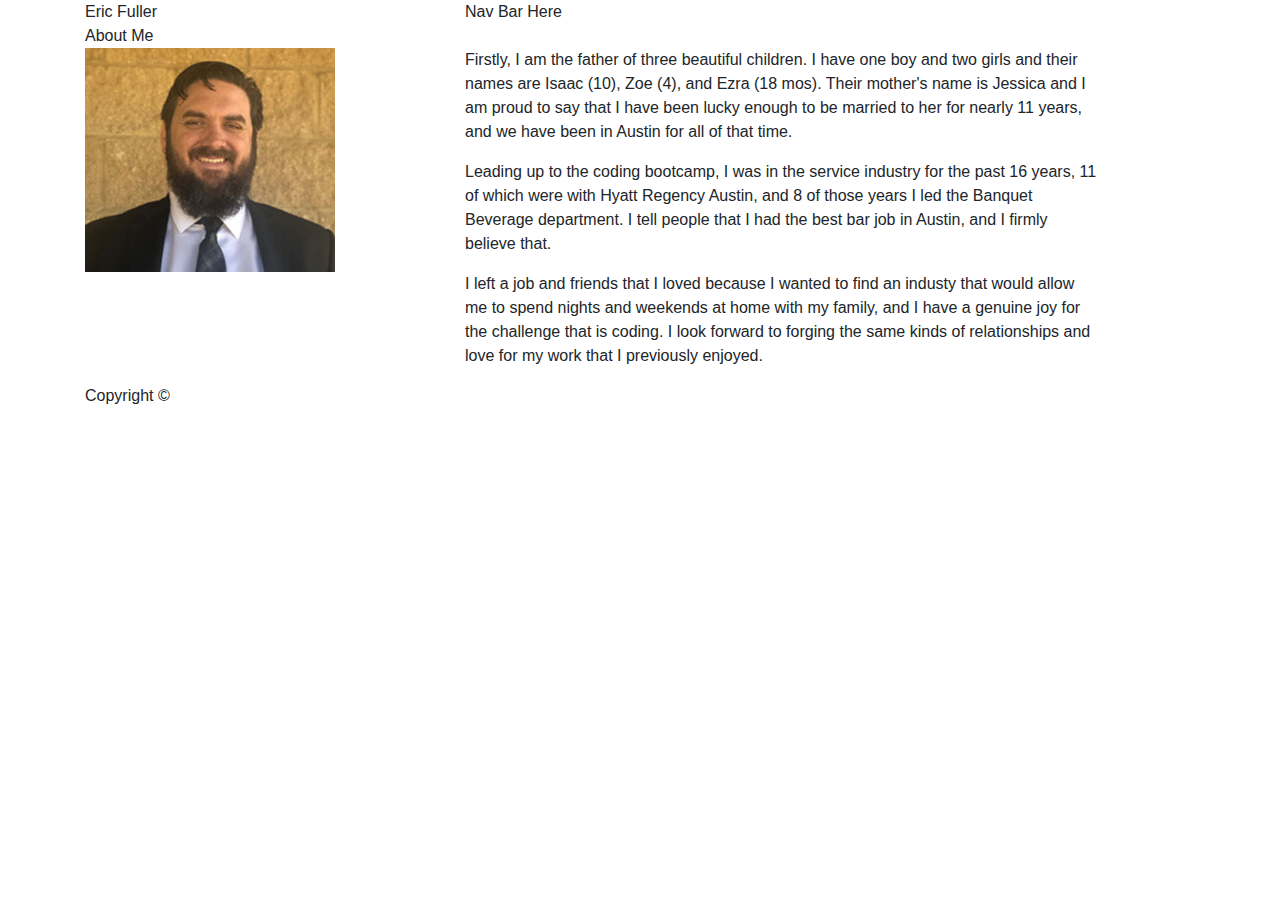
==== index.html @ 856a2e6b "added grid layout" ====
<!DOCTYPE html>
<html lang="en">
    <head>
        <title>Eric Fuller's Portfolio</title>
        <meta charset="utf 8">
        <link rel="stylesheet" href="https://stackpath.bootstrapcdn.com/bootstrap/4.3.1/css/bootstrap.min.css" integrity="sha384-ggOyR0iXCbMQv3Xipma34MD+dH/1fQ784/j6cY/iJTQUOhcWr7x9JvoRxT2MZw1T" crossorigin="anonymous">
        <script src="https://code.jquery.com/jquery-3.3.1.slim.min.js" integrity="sha384-q8i/X+965DzO0rT7abK41JStQIAqVgRVzpbzo5smXKp4YfRvH+8abtTE1Pi6jizo" crossorigin="anonymous"></script>
        <script src="https://cdnjs.cloudflare.com/ajax/libs/popper.js/1.14.7/umd/popper.min.js" integrity="sha384-UO2eT0CpHqdSJQ6hJty5KVphtPhzWj9WO1clHTMGa3JDZwrnQq4sF86dIHNDz0W1" crossorigin="anonymous"></script>
        <script src="https://stackpath.bootstrapcdn.com/bootstrap/4.3.1/js/bootstrap.min.js" integrity="sha384-JjSmVgyd0p3pXB1rRibZUAYoIIy6OrQ6VrjIEaFf/nJGzIxFDsf4x0xIM+B07jRM" crossorigin="anonymous"></script>
        <link rel="stylesheet" type="text/css" href="style.css">
    </head>
    <body>
        <div class="container">
            <div class="row heading">
                <div class="col-sm-4">Eric Fuller</div>
                <div class="col-sm-offset-3 col-sm-4">Nav Bar Here</div>
            </div>
            <div class="row about_me">
                <div class="col-sm-3">About Me</div>
            </div>
            <div class="row content">
                <div class="col-sm-4"><img src="img\profile_pic.jpg"></div>
                <div class="col-sm-7">
                    <p>Firstly, I am the father of three beautiful children. I have one boy and two girls and their names are Isaac (10), Zoe (4), and Ezra (18 mos). Their mother's name is Jessica and I am proud to say that I have been lucky enough to be married to her for nearly 11 years, and we have been in Austin for all of that time.</p>

                    <p>Leading up to the coding bootcamp, I was in the service industry for the past 16 years, 11 of which were with Hyatt Regency Austin, and 8 of those years I led the Banquet Beverage department. I tell people that I had the best bar job in Austin, and I firmly believe that.</p>
                    
                    <p>I left a job and friends that I loved because I wanted to find an industy that would allow me to spend nights and weekends at home with my family, and I have a genuine joy for the challenge that is coding. I look forward to forging the same kinds of relationships and love for my work that I previously enjoyed.</p>
                </div>
            </div>
            <div class="row footer">
                <div class="col-sm-12">Copyright &copy;</div>
            </div>
        </div>
    
    </body>

</html>
---- style.css ----
h1 {
    text-align: center;
    background-color: #59aaa5;
    color: white;
    font-size: 3em;
    float: left;
    padding: .5em;
    
}

a {
    color: gray;
}

.nav {
    
}
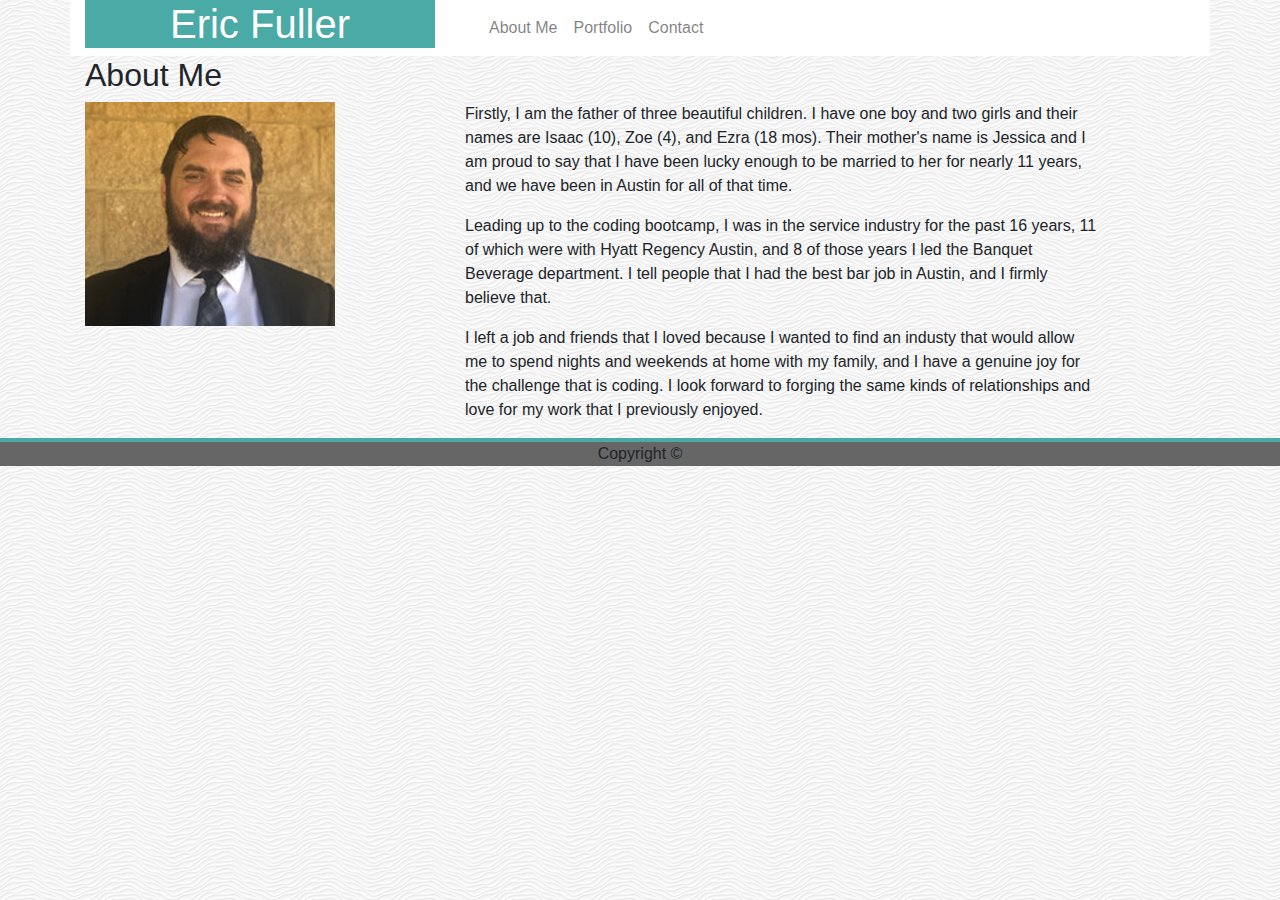
==== commit 0cb57f80: "bg image added" ====
--- a/index.html
+++ b/index.html
@@ -12,20 +12,38 @@
     <body>
         <div class="container">
             <div class="row heading">
-                <div class="col-sm-4">Eric Fuller</div>
-                <div class="col-sm-offset-3 col-sm-4">Nav Bar Here</div>
+                <div class="col-sm-4">
+                    <h1>Eric Fuller</h1>
+                </div>
+                <div class="col-sm-offset-3 col-sm-4">
+                    <nav class="navbar navbar-expand-lg navbar-light bg-white">
+                        <button class="navbar-toggler" type="button" data-toggle="collapse" data-target="#navbarNavAltMarkup" aria-controls="navbarNavAltMarkup" aria-expanded="false" aria-label="Toggle navigation">
+                        <span class="navbar-toggler-icon"></span>
+                        </button>
+                        <div class="collapse navbar-collapse" id="navbarNavAltMarkup">
+                            <div class="navbar-nav">
+                                <a class="nav-item nav-link" href="index.html">About Me <span class="sr-only">(current)</span></a>
+                                <a class="nav-item nav-link" href="portfolio.html">Portfolio</a>
+                                <a class="nav-item nav-link" href="contact.html">Contact</a>
+                            </div>
+                        </div>
+                    </nav>
+                </div>
             </div>
             <div class="row about_me">
-                <div class="col-sm-3">About Me</div>
+                <div class="col-sm-3">
+                    <h2>About Me</h2>
+                </div>
             </div>
             <div class="row content">
-                <div class="col-sm-4"><img src="img\profile_pic.jpg"></div>
+                <div class="col-sm-4"><img src="img\profile_pic.jpg" id="profile_pic"></div>
                 <div class="col-sm-7">
                     <p>Firstly, I am the father of three beautiful children. I have one boy and two girls and their names are Isaac (10), Zoe (4), and Ezra (18 mos). Their mother's name is Jessica and I am proud to say that I have been lucky enough to be married to her for nearly 11 years, and we have been in Austin for all of that time.</p>
 
                     <p>Leading up to the coding bootcamp, I was in the service industry for the past 16 years, 11 of which were with Hyatt Regency Austin, and 8 of those years I led the Banquet Beverage department. I tell people that I had the best bar job in Austin, and I firmly believe that.</p>
                     
                     <p>I left a job and friends that I loved because I wanted to find an industy that would allow me to spend nights and weekends at home with my family, and I have a genuine joy for the challenge that is coding. I look forward to forging the same kinds of relationships and love for my work that I previously enjoyed.</p>
+                </div>
                 </div>
             </div>
             <div class="row footer">
--- a/style.css
+++ b/style.css
@@ -1,17 +1,38 @@
 h1 {
+    background-color: #4aaaa5;
+    color: white;
     text-align: center;
-    background-color: #59aaa5;
-    color: white;
-    font-size: 3em;
-    float: left;
-    padding: .5em;
+    
+    
     
 }
 
-a {
-    color: gray;
+.heading {
+    background-color: white;
 }
 
-.nav {
+body {
+    background-image: url("img/white-waves.png");
+}
+
+.col-sm-4 {
+    float: left;
+}
+
+img {
+    max-width: 100%;
+}
+
+.footer {
+    text-align: center;
+}
+
+p {
+    size: 1.5em;
+}
+
+.footer {
+    background-color: #666666;
+    border-top: #4aaaa5 solid .3em;
     
 }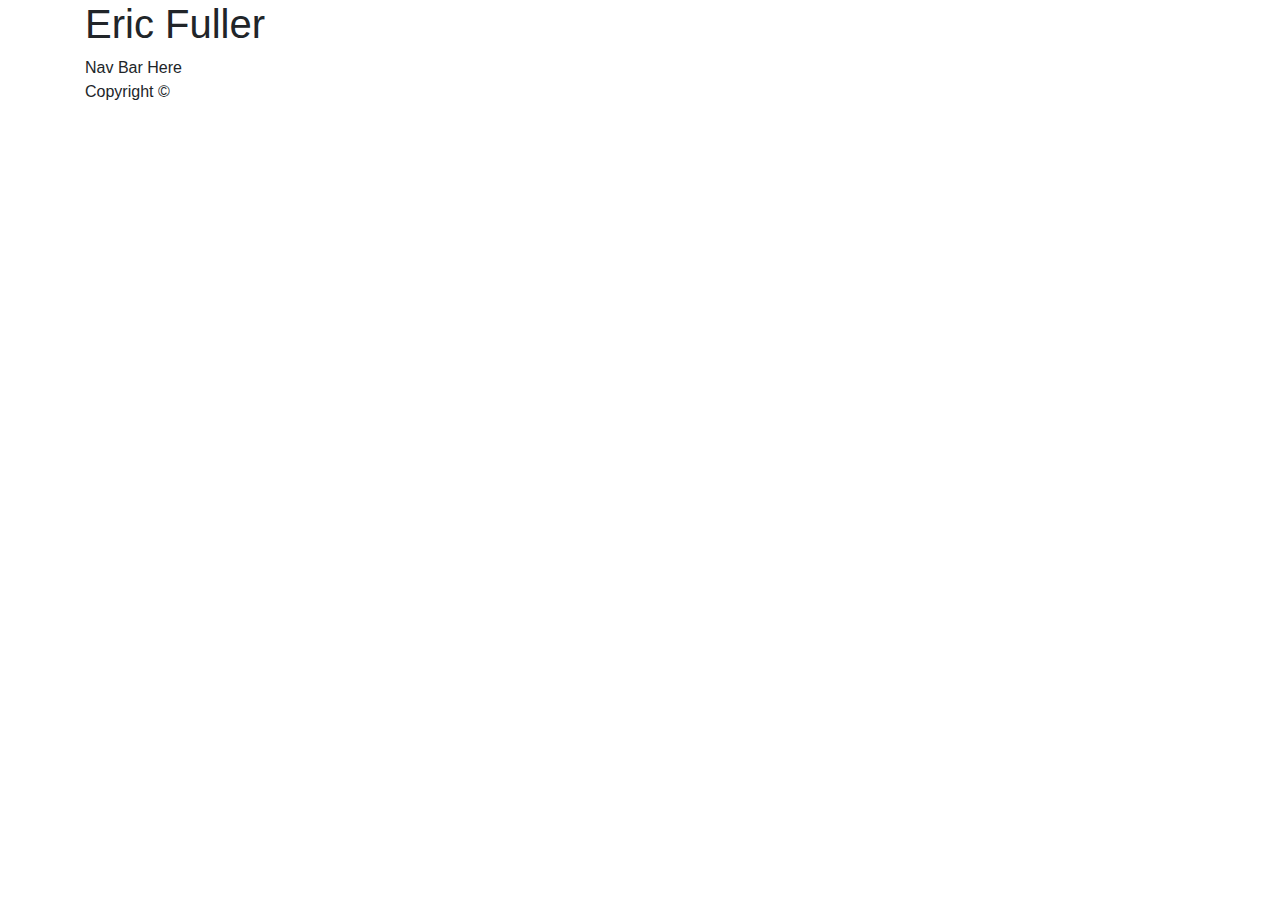
==== commit ee42c2ce: "started over" ====
--- a/index.html
+++ b/index.html
@@ -11,43 +11,21 @@
     </head>
     <body>
         <div class="container">
-            <div class="row heading">
-                <div class="col-sm-4">
+            <div class="logo">
+                <div class="col-0-0">
                     <h1>Eric Fuller</h1>
                 </div>
-                <div class="col-sm-offset-3 col-sm-4">
-                    <nav class="navbar navbar-expand-lg navbar-light bg-white">
-                        <button class="navbar-toggler" type="button" data-toggle="collapse" data-target="#navbarNavAltMarkup" aria-controls="navbarNavAltMarkup" aria-expanded="false" aria-label="Toggle navigation">
-                        <span class="navbar-toggler-icon"></span>
-                        </button>
-                        <div class="collapse navbar-collapse" id="navbarNavAltMarkup">
-                            <div class="navbar-nav">
-                                <a class="nav-item nav-link" href="index.html">About Me <span class="sr-only">(current)</span></a>
-                                <a class="nav-item nav-link" href="portfolio.html">Portfolio</a>
-                                <a class="nav-item nav-link" href="contact.html">Contact</a>
-                            </div>
-                        </div>
-                    </nav>
+            </div>
+            <div class="navy">
+                <div class="col-1-0">Nav Bar Here</div>
+            </div>
+            <div class="content">
+                <div class="col-7-0"></div>
+            </div>
+            <div class="footer">
+                <div class="col-8-0">
+                    <footer>Copyright &copy;</footer>
                 </div>
-            </div>
-            <div class="row about_me">
-                <div class="col-sm-3">
-                    <h2>About Me</h2>
-                </div>
-            </div>
-            <div class="row content">
-                <div class="col-sm-4"><img src="img\profile_pic.jpg" id="profile_pic"></div>
-                <div class="col-sm-7">
-                    <p>Firstly, I am the father of three beautiful children. I have one boy and two girls and their names are Isaac (10), Zoe (4), and Ezra (18 mos). Their mother's name is Jessica and I am proud to say that I have been lucky enough to be married to her for nearly 11 years, and we have been in Austin for all of that time.</p>
-
-                    <p>Leading up to the coding bootcamp, I was in the service industry for the past 16 years, 11 of which were with Hyatt Regency Austin, and 8 of those years I led the Banquet Beverage department. I tell people that I had the best bar job in Austin, and I firmly believe that.</p>
-                    
-                    <p>I left a job and friends that I loved because I wanted to find an industy that would allow me to spend nights and weekends at home with my family, and I have a genuine joy for the challenge that is coding. I look forward to forging the same kinds of relationships and love for my work that I previously enjoyed.</p>
-                </div>
-                </div>
-            </div>
-            <div class="row footer">
-                <div class="col-sm-12">Copyright &copy;</div>
             </div>
         </div>
     
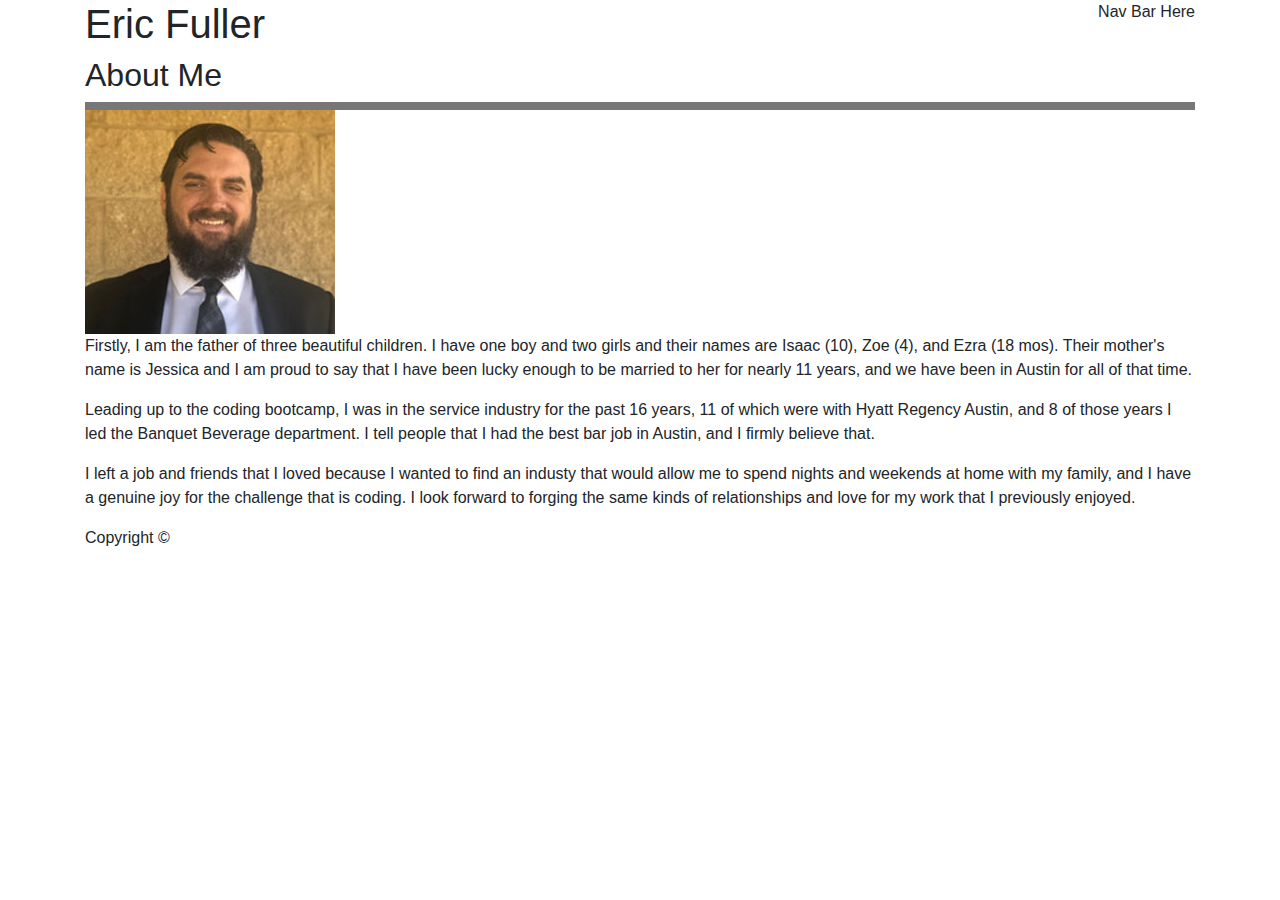
==== commit 88948c6d: "skeleton" ====
--- a/index.html
+++ b/index.html
@@ -19,8 +19,16 @@
             <div class="navy">
                 <div class="col-1-0">Nav Bar Here</div>
             </div>
+            <div class="info_title">
+                <h2>About Me</h2>
+            </div>
             <div class="content">
-                <div class="col-7-0"></div>
+                <div class="col-7-0">
+                    <img src="img/profile_pic.jpg">
+                    <p>Firstly, I am the father of three beautiful children. I have one boy and two girls and their names are Isaac (10), Zoe (4), and Ezra (18 mos). Their mother's name is Jessica and I am proud to say that I have been lucky enough to be married to her for nearly 11 years, and we have been in Austin for all of that time.</p>
+                    <p>Leading up to the coding bootcamp, I was in the service industry for the past 16 years, 11 of which were with Hyatt Regency Austin, and 8 of those years I led the Banquet Beverage department. I tell people that I had the best bar job in Austin, and I firmly believe that.</p>
+                    <p>I left a job and friends that I loved because I wanted to find an industy that would allow me to spend nights and weekends at home with my family, and I have a genuine joy for the challenge that is coding. I look forward to forging the same kinds of relationships and love for my work that I previously enjoyed.</p>
+                </div>
             </div>
             <div class="footer">
                 <div class="col-8-0">
--- a/style.css
+++ b/style.css
@@ -0,0 +1,12 @@
+h1 {
+    float: left;
+}
+
+.navy {
+    float: right;
+}
+
+.info_title {
+    clear: both;
+    border-bottom: 8px solid #777777;
+}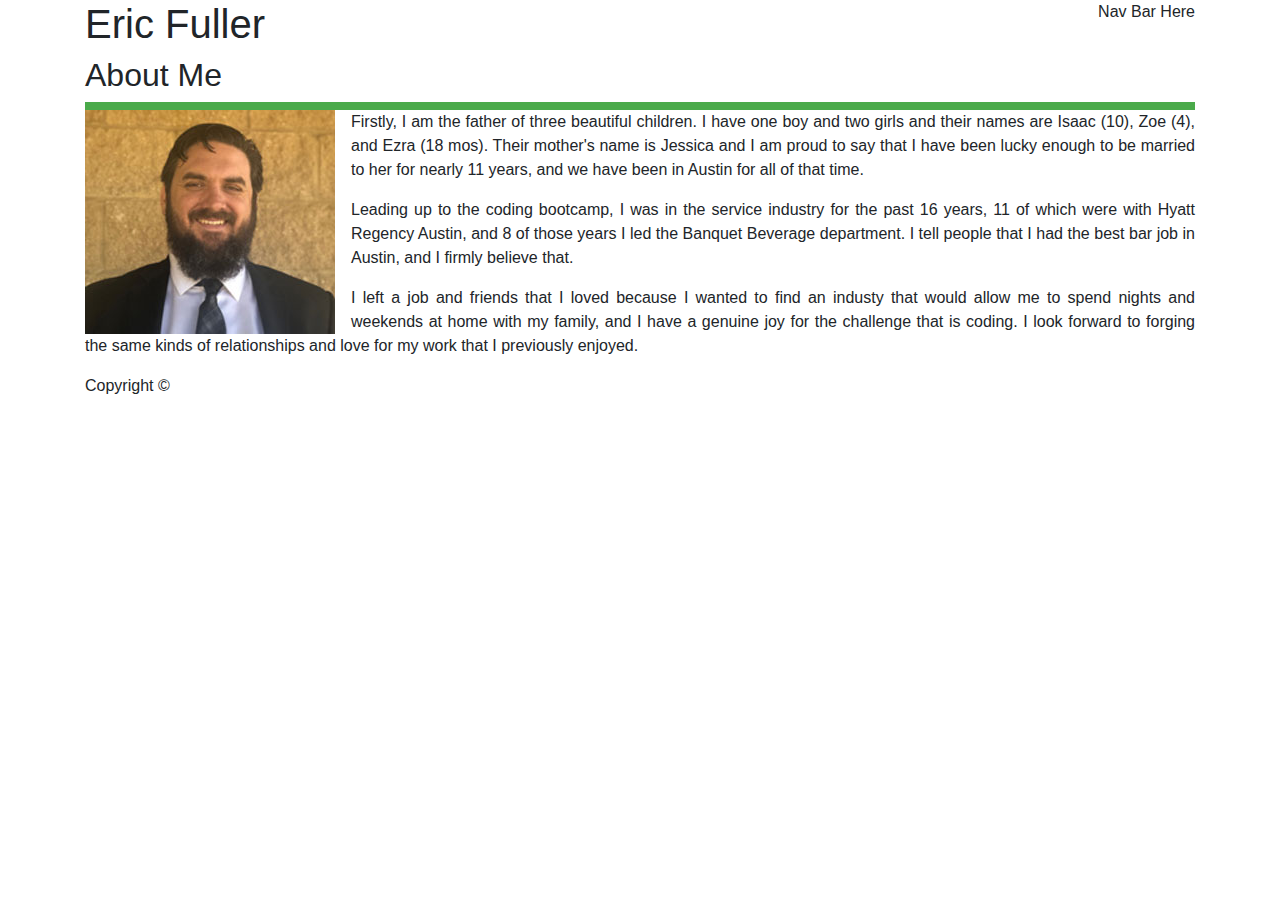
==== commit 9a2c67f7: "added viewport meta" ====
--- a/index.html
+++ b/index.html
@@ -3,10 +3,15 @@
     <head>
         <title>Eric Fuller's Portfolio</title>
         <meta charset="utf 8">
+        <meta name="viewport" content="width-device-width, initial-scale=1">
+        
         <link rel="stylesheet" href="https://stackpath.bootstrapcdn.com/bootstrap/4.3.1/css/bootstrap.min.css" integrity="sha384-ggOyR0iXCbMQv3Xipma34MD+dH/1fQ784/j6cY/iJTQUOhcWr7x9JvoRxT2MZw1T" crossorigin="anonymous">
+        
         <script src="https://code.jquery.com/jquery-3.3.1.slim.min.js" integrity="sha384-q8i/X+965DzO0rT7abK41JStQIAqVgRVzpbzo5smXKp4YfRvH+8abtTE1Pi6jizo" crossorigin="anonymous"></script>
         <script src="https://cdnjs.cloudflare.com/ajax/libs/popper.js/1.14.7/umd/popper.min.js" integrity="sha384-UO2eT0CpHqdSJQ6hJty5KVphtPhzWj9WO1clHTMGa3JDZwrnQq4sF86dIHNDz0W1" crossorigin="anonymous"></script>
         <script src="https://stackpath.bootstrapcdn.com/bootstrap/4.3.1/js/bootstrap.min.js" integrity="sha384-JjSmVgyd0p3pXB1rRibZUAYoIIy6OrQ6VrjIEaFf/nJGzIxFDsf4x0xIM+B07jRM" crossorigin="anonymous"></script>
+        
+        <!--My CSS-->
         <link rel="stylesheet" type="text/css" href="style.css">
     </head>
     <body>
@@ -24,7 +29,7 @@
             </div>
             <div class="content">
                 <div class="col-7-0">
-                    <img src="img/profile_pic.jpg">
+                    <img src="img/profile_pic.jpg" class=".img-fluid">
                     <p>Firstly, I am the father of three beautiful children. I have one boy and two girls and their names are Isaac (10), Zoe (4), and Ezra (18 mos). Their mother's name is Jessica and I am proud to say that I have been lucky enough to be married to her for nearly 11 years, and we have been in Austin for all of that time.</p>
                     <p>Leading up to the coding bootcamp, I was in the service industry for the past 16 years, 11 of which were with Hyatt Regency Austin, and 8 of those years I led the Banquet Beverage department. I tell people that I had the best bar job in Austin, and I firmly believe that.</p>
                     <p>I left a job and friends that I loved because I wanted to find an industy that would allow me to spend nights and weekends at home with my family, and I have a genuine joy for the challenge that is coding. I look forward to forging the same kinds of relationships and love for my work that I previously enjoyed.</p>
--- a/style.css
+++ b/style.css
@@ -8,5 +8,14 @@
 
 .info_title {
     clear: both;
-    border-bottom: 8px solid #777777;
-}+    border-bottom: 8px solid #4aaa4a;
+}
+
+img {
+    float: left;
+    margin-right: 1em;
+}
+
+p {
+    text-align: justify;
+    }
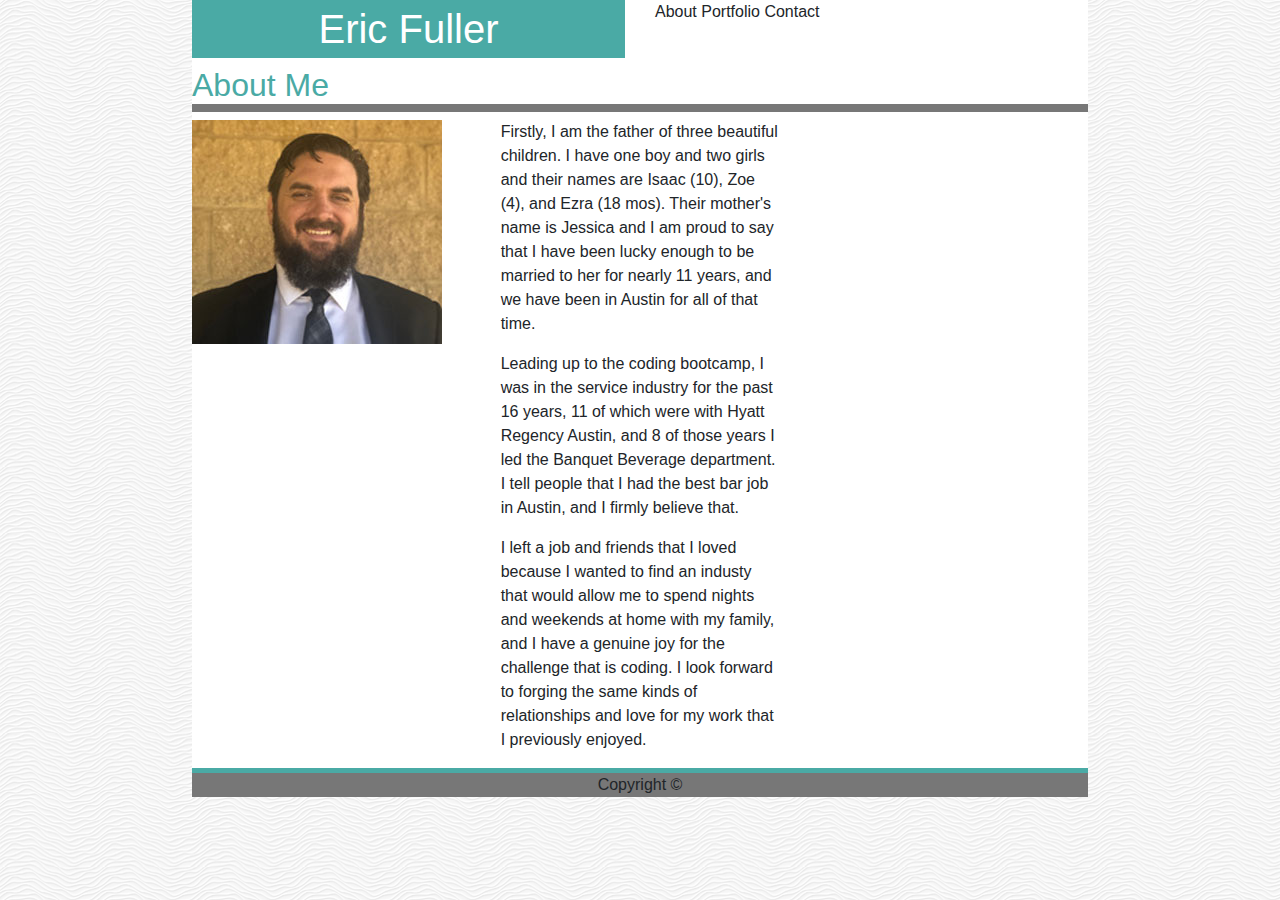
==== commit 5cb1641f: "started over with grid" ====
--- a/index.html
+++ b/index.html
@@ -3,44 +3,53 @@
     <head>
         <title>Eric Fuller's Portfolio</title>
         <meta charset="utf 8">
-        <meta name="viewport" content="width-device-width, initial-scale=1">
         
-        <link rel="stylesheet" href="https://stackpath.bootstrapcdn.com/bootstrap/4.3.1/css/bootstrap.min.css" integrity="sha384-ggOyR0iXCbMQv3Xipma34MD+dH/1fQ784/j6cY/iJTQUOhcWr7x9JvoRxT2MZw1T" crossorigin="anonymous">
         
         <script src="https://code.jquery.com/jquery-3.3.1.slim.min.js" integrity="sha384-q8i/X+965DzO0rT7abK41JStQIAqVgRVzpbzo5smXKp4YfRvH+8abtTE1Pi6jizo" crossorigin="anonymous"></script>
         <script src="https://cdnjs.cloudflare.com/ajax/libs/popper.js/1.14.7/umd/popper.min.js" integrity="sha384-UO2eT0CpHqdSJQ6hJty5KVphtPhzWj9WO1clHTMGa3JDZwrnQq4sF86dIHNDz0W1" crossorigin="anonymous"></script>
         <script src="https://stackpath.bootstrapcdn.com/bootstrap/4.3.1/js/bootstrap.min.js" integrity="sha384-JjSmVgyd0p3pXB1rRibZUAYoIIy6OrQ6VrjIEaFf/nJGzIxFDsf4x0xIM+B07jRM" crossorigin="anonymous"></script>
         
+        <link rel="stylesheet" href="https://stackpath.bootstrapcdn.com/bootstrap/4.3.1/css/bootstrap.min.css" integrity="sha384-ggOyR0iXCbMQv3Xipma34MD+dH/1fQ784/j6cY/iJTQUOhcWr7x9JvoRxT2MZw1T" crossorigin="anonymous">
         <!--My CSS-->
         <link rel="stylesheet" type="text/css" href="style.css">
     </head>
     <body>
-        <div class="container">
-            <div class="logo">
-                <div class="col-0-0">
-                    <h1>Eric Fuller</h1>
+        <div class="conatiner" style="margin: 0 15%;  background-color: white;">
+            <div class="header">
+                <div class="row">
+                    <div class="col-md-6">
+                        <h1>Eric Fuller</h1>
+                    </div>
+                    <div class="col-md-6">
+                        <p>About Portfolio Contact</nav>
+                    </div>
+                    </div>
+            </div>
+                <div class="row">
+                    <div class="col-12">
+                        <h2>About Me</h2>
+                    </div>
                 </div>
-            </div>
-            <div class="navy">
-                <div class="col-1-0">Nav Bar Here</div>
-            </div>
-            <div class="info_title">
-                <h2>About Me</h2>
-            </div>
-            <div class="content">
-                <div class="col-7-0">
-                    <img src="img/profile_pic.jpg" class=".img-fluid">
-                    <p>Firstly, I am the father of three beautiful children. I have one boy and two girls and their names are Isaac (10), Zoe (4), and Ezra (18 mos). Their mother's name is Jessica and I am proud to say that I have been lucky enough to be married to her for nearly 11 years, and we have been in Austin for all of that time.</p>
-                    <p>Leading up to the coding bootcamp, I was in the service industry for the past 16 years, 11 of which were with Hyatt Regency Austin, and 8 of those years I led the Banquet Beverage department. I tell people that I had the best bar job in Austin, and I firmly believe that.</p>
-                    <p>I left a job and friends that I loved because I wanted to find an industy that would allow me to spend nights and weekends at home with my family, and I have a genuine joy for the challenge that is coding. I look forward to forging the same kinds of relationships and love for my work that I previously enjoyed.</p>
+                <div class="row">
+                    <div class="col-4">
+                        <img src="img/profile_pic.jpg"  alt="cute pic of Eric Fuller">  
+                    </div>
+                    <div class="col-md-4">
+                        <p>Firstly, I am the father of three beautiful children. I have one boy and two girls and their names are Isaac (10), Zoe (4), and Ezra (18 mos). Their mother's name is Jessica and I am proud to say that I have been lucky enough to be married to her for nearly 11 years, and we have been in Austin for all of that time.</p>
+
+                        <p>Leading up to the coding bootcamp, I was in the service industry for the past 16 years, 11 of which were with Hyatt Regency Austin, and 8 of those years I led the Banquet Beverage department. I tell people that I had the best bar job in Austin, and I firmly believe that.</p>
+                            
+                        <p>I left a job and friends that I loved because I wanted to find an industy that would allow me to spend nights and weekends at home with my family, and I have a genuine joy for the challenge that is coding. I look forward to forging the same kinds of relationships and love for my work that I previously enjoyed.</p>    
+                    </div>
+                    <div class="col-4"></div>
                 </div>
-            </div>
-            <div class="footer">
-                <div class="col-8-0">
-                    <footer>Copyright &copy;</footer>
+                <div class="row">
+                    <div class="col-12">
+                        <footer>Copyright &copy;</footer>
+                    </div>
                 </div>
-            </div>
         </div>
+        
     
     </body>
 
--- a/style.css
+++ b/style.css
@@ -1,21 +1,33 @@
 h1 {
-    float: left;
+    background-color: #4aaaa5;
+    color: white;
+    padding: 5px;
+    text-align: center;  
 }
 
-.navy {
-    float: right;
+h2 {
+    color: #4aaaa5;
+    border-bottom: 8px solid #777777;
 }
 
-.info_title {
-    clear: both;
-    border-bottom: 8px solid #4aaa4a;
+footer {
+    background-color: #777777;
+    border-top: 5px solid #4aaaa5;
+    text-align: center;
 }
 
-img {
-    float: left;
-    margin-right: 1em;
+body {
+    background-image: url(img/white-waves.png);
 }
 
-p {
-    text-align: justify;
-    }
+.header {
+    background-color: white;
+}
+
+
+
+
+
+
+
+
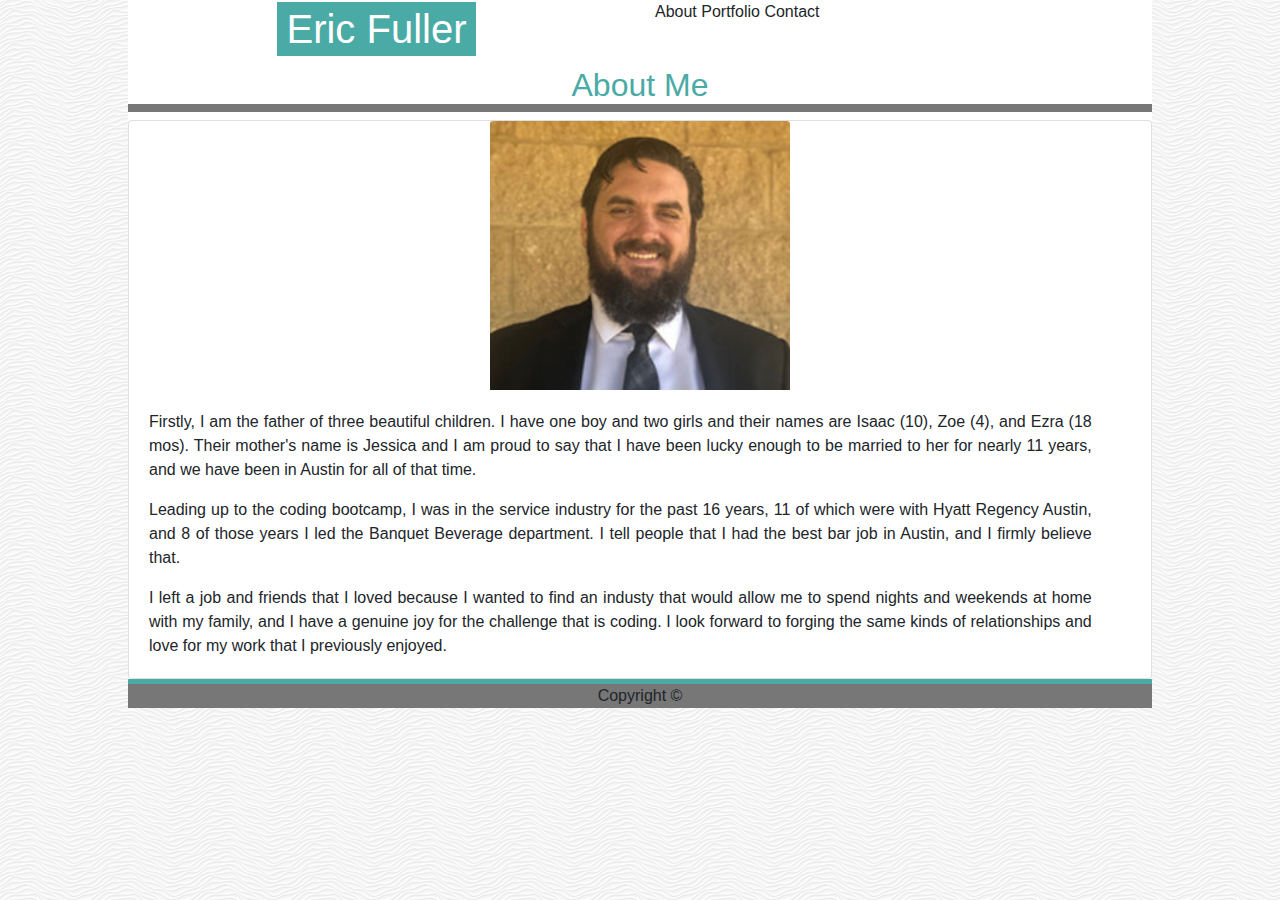
==== commit c3dd223d: "added nav and card" ====
--- a/index.html
+++ b/index.html
@@ -3,7 +3,7 @@
     <head>
         <title>Eric Fuller's Portfolio</title>
         <meta charset="utf 8">
-        
+        <meta name="viewport" content="width=device-width, initial-scale=1.0">
         
         <script src="https://code.jquery.com/jquery-3.3.1.slim.min.js" integrity="sha384-q8i/X+965DzO0rT7abK41JStQIAqVgRVzpbzo5smXKp4YfRvH+8abtTE1Pi6jizo" crossorigin="anonymous"></script>
         <script src="https://cdnjs.cloudflare.com/ajax/libs/popper.js/1.14.7/umd/popper.min.js" integrity="sha384-UO2eT0CpHqdSJQ6hJty5KVphtPhzWj9WO1clHTMGa3JDZwrnQq4sF86dIHNDz0W1" crossorigin="anonymous"></script>
@@ -14,11 +14,11 @@
         <link rel="stylesheet" type="text/css" href="style.css">
     </head>
     <body>
-        <div class="conatiner" style="margin: 0 15%;  background-color: white;">
+        <div class="conatiner" style="margin:0 10%;  background-color: white;">
             <div class="header">
                 <div class="row">
                     <div class="col-md-6">
-                        <h1>Eric Fuller</h1>
+                        <h1><span>Eric Fuller</span></h1>
                     </div>
                     <div class="col-md-6">
                         <p>About Portfolio Contact</nav>
@@ -31,17 +31,19 @@
                     </div>
                 </div>
                 <div class="row">
-                    <div class="col-4">
-                        <img src="img/profile_pic.jpg"  alt="cute pic of Eric Fuller">  
+                    <div class="col-12">
+                        <div class="card" style="width: 100%;">
+                            <img class="card-img-top" src="img/profile_pic.jpg" style="max-width: 300px; margin: auto; alt="Cute pic of Eric Fuller">
+                            <div class="card-body">
+                              <p class="card-text">Firstly, I am the father of three beautiful children. I have one boy and two girls and their names are Isaac (10), Zoe (4), and Ezra (18 mos). Their mother's name is Jessica and I am proud to say that I have been lucky enough to be married to her for nearly 11 years, and we have been in Austin for all of that time.</p>
+
+                              <p class="card-text">Leading up to the coding bootcamp, I was in the service industry for the past 16 years, 11 of which were with Hyatt Regency Austin, and 8 of those years I led the Banquet Beverage department. I tell people that I had the best bar job in Austin, and I firmly believe that.</p>
+                                
+                              <p class="card-text">I left a job and friends that I loved because I wanted to find an industy that would allow me to spend nights and weekends at home with my family, and I have a genuine joy for the challenge that is coding. I look forward to forging the same kinds of relationships and love for my work that I previously enjoyed.</p>
+                            </div>
+                          </div> 
                     </div>
-                    <div class="col-md-4">
-                        <p>Firstly, I am the father of three beautiful children. I have one boy and two girls and their names are Isaac (10), Zoe (4), and Ezra (18 mos). Their mother's name is Jessica and I am proud to say that I have been lucky enough to be married to her for nearly 11 years, and we have been in Austin for all of that time.</p>
-
-                        <p>Leading up to the coding bootcamp, I was in the service industry for the past 16 years, 11 of which were with Hyatt Regency Austin, and 8 of those years I led the Banquet Beverage department. I tell people that I had the best bar job in Austin, and I firmly believe that.</p>
-                            
-                        <p>I left a job and friends that I loved because I wanted to find an industy that would allow me to spend nights and weekends at home with my family, and I have a genuine joy for the challenge that is coding. I look forward to forging the same kinds of relationships and love for my work that I previously enjoyed.</p>    
-                    </div>
-                    <div class="col-4"></div>
+                   
                 </div>
                 <div class="row">
                     <div class="col-12">
--- a/style.css
+++ b/style.css
@@ -1,5 +1,4 @@
 h1 {
-    background-color: #4aaaa5;
     color: white;
     padding: 5px;
     text-align: center;  
@@ -8,6 +7,7 @@
 h2 {
     color: #4aaaa5;
     border-bottom: 8px solid #777777;
+    text-align: center;
 }
 
 footer {
@@ -18,10 +18,20 @@
 
 body {
     background-image: url(img/white-waves.png);
+    text-align: justify;
 }
 
 .header {
     background-color: white;
+}
+
+h1 span {
+    background-color: #4aaaa5;
+    padding: 1% 2%;
+}
+
+p {
+    padding-right: 4%
 }
 
 
@@ -30,4 +40,3 @@
 
 
 
-
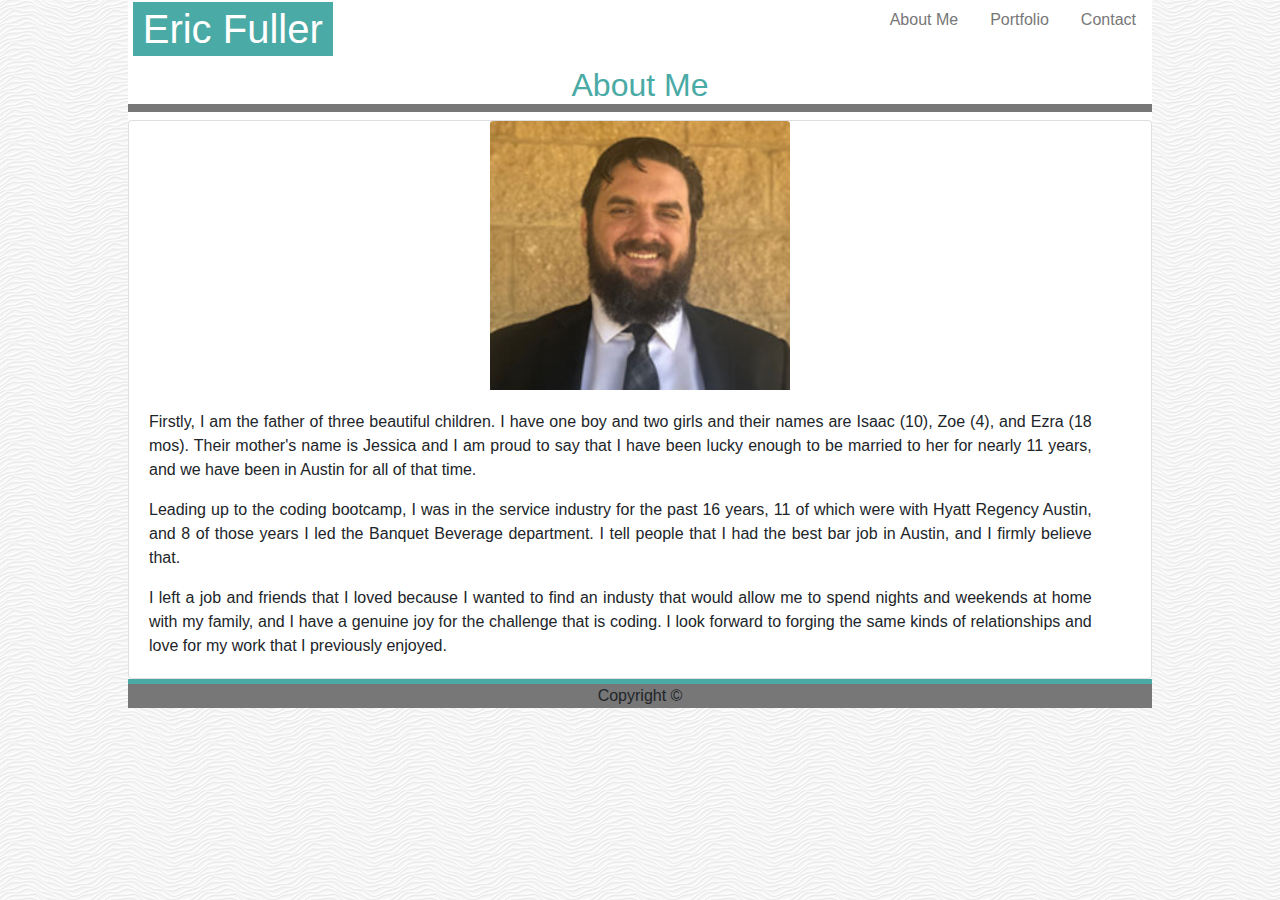
==== commit fc8472f6: "about page roughly complete" ====
--- a/index.html
+++ b/index.html
@@ -21,7 +21,11 @@
                         <h1><span>Eric Fuller</span></h1>
                     </div>
                     <div class="col-md-6">
-                        <p>About Portfolio Contact</nav>
+                        <nav class="nav">
+                            <a class="nav-link" href="index.html">About Me</a>
+                            <a class="nav-link" href="portfolio.html">Portfolio</a>
+                            <a class="nav-link" href="contact.html">Contact</a>
+                        </nav>
                     </div>
                     </div>
             </div>
--- a/style.css
+++ b/style.css
@@ -1,7 +1,7 @@
 h1 {
     color: white;
     padding: 5px;
-    text-align: center;  
+    text-align: left;  
 }
 
 h2 {
@@ -34,6 +34,13 @@
     padding-right: 4%
 }
 
+.nav-link {
+    color: #777777;
+}
+
+.nav {
+    float: right;
+}
 
 
 
